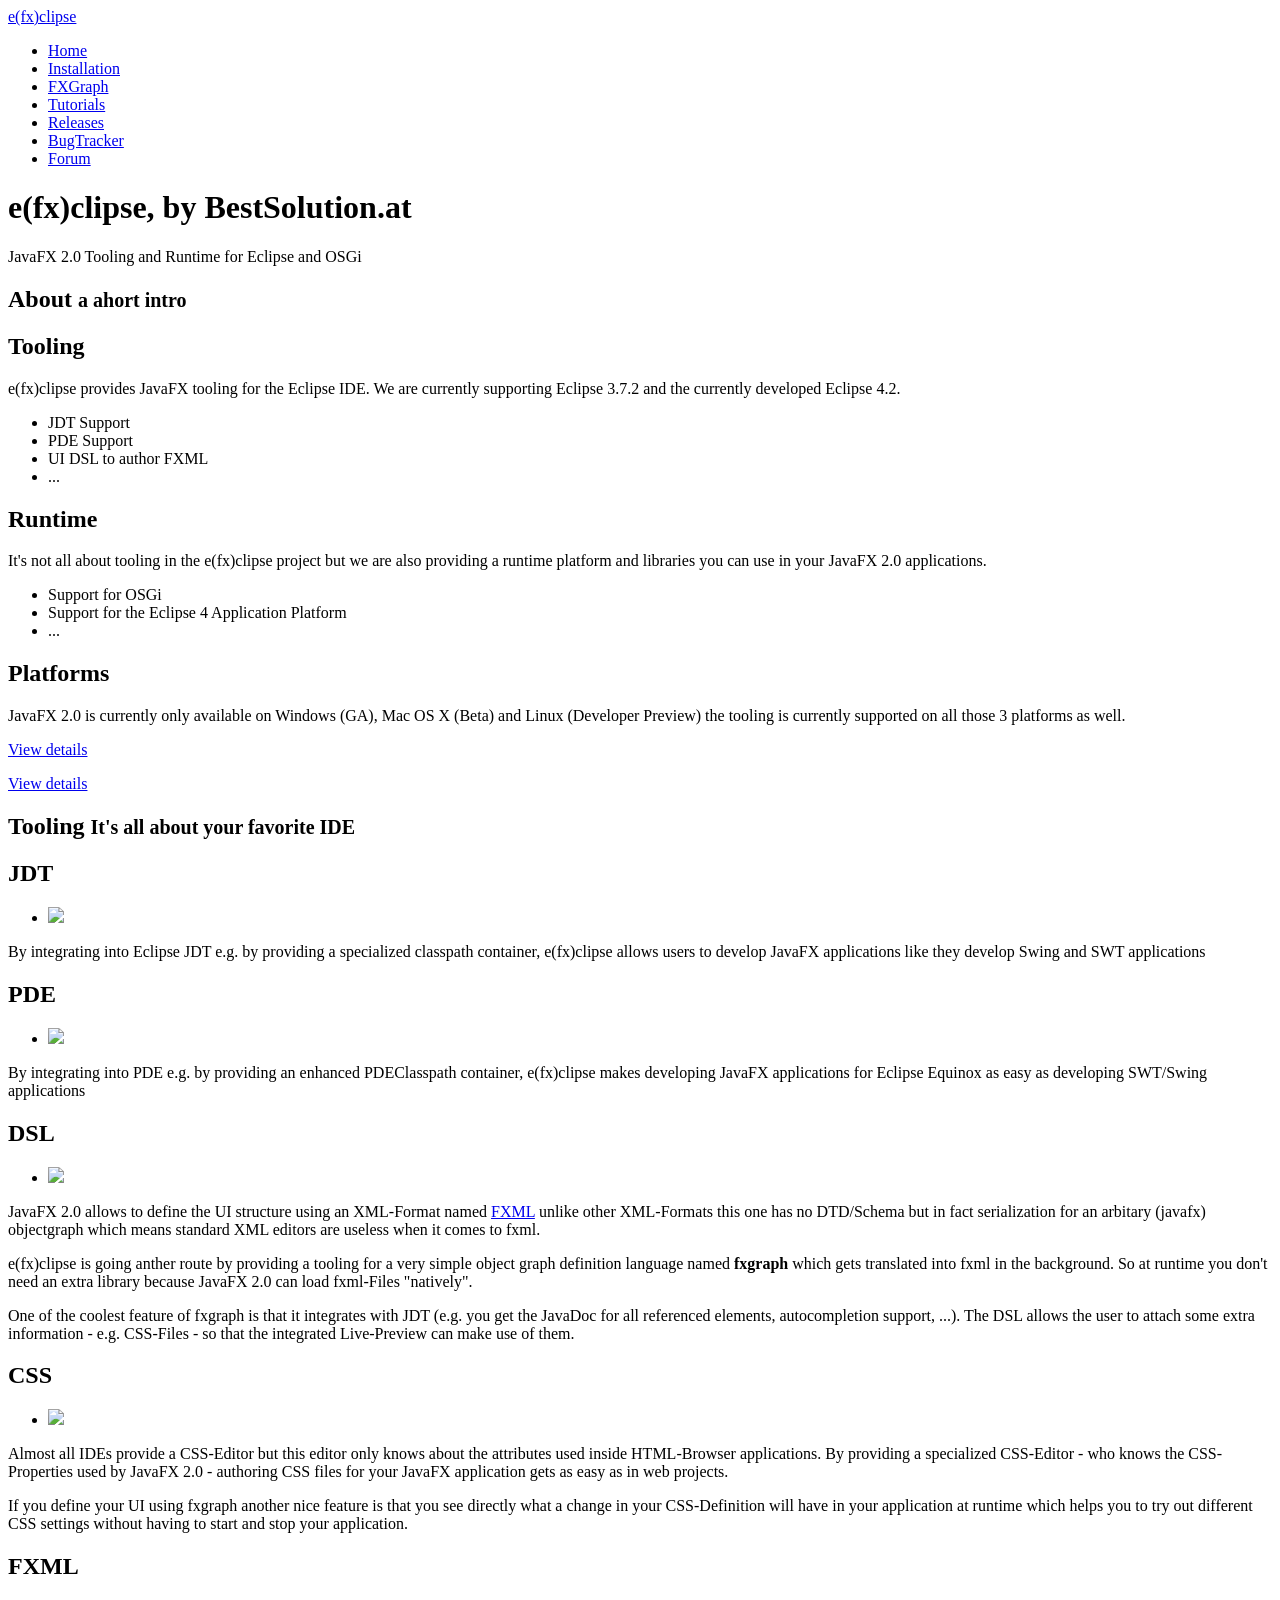
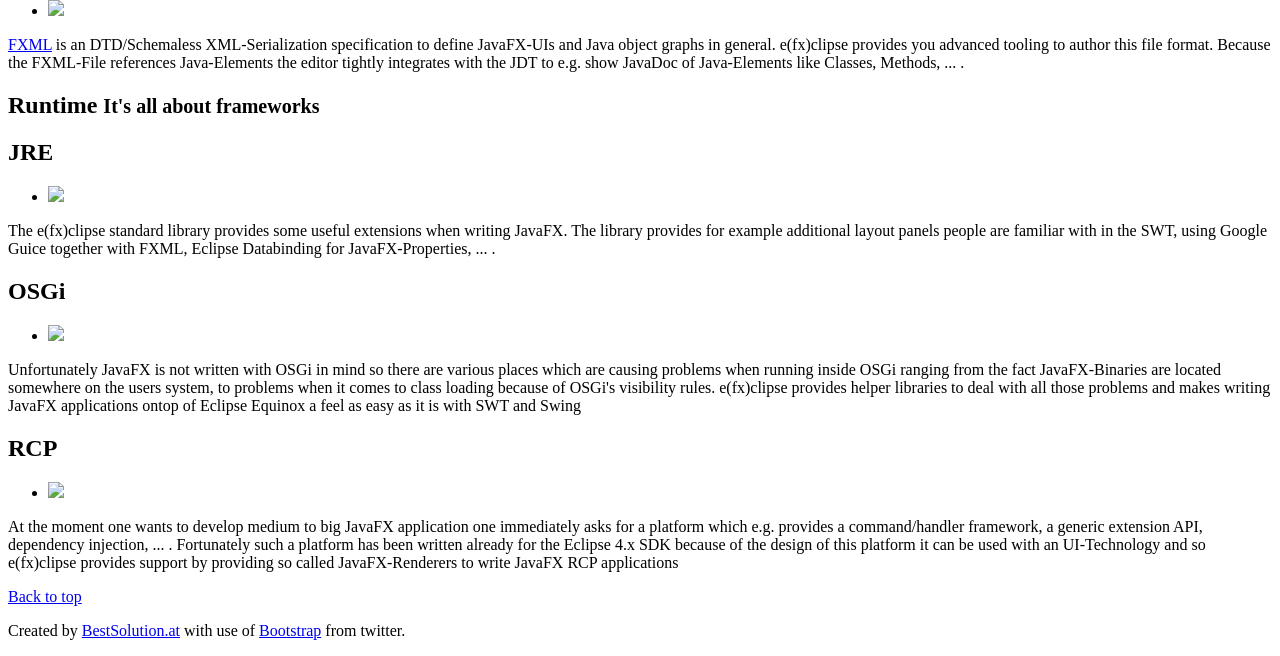
==== homepage/index.html @ 4b707d8d "* fixed typos * added tutorial for e4 * fixed stuff for JDKu6" ====
<!DOCTYPE html>
<html>
<head>
<META HTTP-EQUIV="CACHE-CONTROL" CONTENT="NO-CACHE">
<link rel="stylesheet" href="bootstrap/bootstrap.min.css">
<link rel="stylesheet" href="bootstrap/assets/css/docs.css">
<title>e(fx)clipse - JavaFX 2.0 Tooling and Runtime for Eclipse</title>
</head>
<body>
<div class="topbar" data-scrollspy="scrollspy" >
 <div class="topbar-inner">
  <div class="container">
   <a class="brand" href="index.html">e(fx)clipse</a>
   <ul class="nav">
    <li class="active"><a href="index.html">Home</a></li>
    <li><a href="install.html">Installation</a></li>
    <li><a href="fxgraph.html">FXGraph</a></li>
    <li><a href="tutorials.html">Tutorials</a></li>
    <li><a href="releases.html">Releases</a></li>
    <li><a href="/trac">BugTracker</a></li>
    <li><a href="https://groups.google.com/forum/?fromgroups#!forum/efxclipse">Forum</a></li>
   </ul>
  </div>
 </div>
</div>

<header class="jumbotron masthead" id="overview">
 <div class="inner">
  <div class="container">
   <h1>e(fx)clipse, by BestSolution.at</h1>
   <p class="lead">
     JavaFX 2.0 Tooling and Runtime for Eclipse and OSGi
   </p>
   </div>
 </div>
</header>

<div class="container">
 <section id="about-efxclipse">
  <div class="page-header">
   <h1>About <small>a ahort intro</small></h1>
  </div>
  <div class="row">
   <div class="span-one-third">
    <h2>Tooling</h2>
    <p>
    e(fx)clipse provides JavaFX tooling for the Eclipse IDE. We are currently supporting Eclipse 3.7.2 and the currently developed Eclipse 4.2.
    <ul>
     <li>JDT Support</li>
     <li>PDE Support</li>
     <li>UI DSL to author FXML</li>
     <li>...</li>
    </ul>
    </p>
   </div>
   <div class="span-one-third">
    <h2>Runtime</h2>
    <p>
    It's not all about tooling in the e(fx)clipse project but we are also providing a runtime platform and libraries you can use in your
    JavaFX 2.0 applications.
    <ul>
     <li>Support for OSGi</li>
     <li>Support for the Eclipse 4 Application Platform</li>
     <li>...</li>
    </ul>
    </p>
   </div>
   <div class="span-one-third">
    <h2>Platforms</h2>
    <p>
     JavaFX 2.0 is currently only available on Windows (GA), Mac OS X (Beta) and Linux (Developer Preview) the tooling is currently
     supported on all those 3 platforms as well.
    </p>
   </div>
  </div>
  <div class="row">
   <div class="span-one-third">
    <p>
     <a class="btn" href="#about-tooling">View details</a>
    </p>
   </div>
   <div class="span-one-third">
    <p>
     <a class="btn" href="#about-runtime">View details</a>
    </p>
   </div>
  </div>
 </section>
 <section id="about-tooling">
  <div class="page-header">
   <h1>Tooling <small>It's all about your favorite IDE</small></h1>
  </div>
  <div class="row">
   <div class="span2">
    <h2>JDT</h2>
   </div>
   <div class="span6">
    <ul class="media-grid">
     <li>
      <a>
       <img class="thumbnail" src="jdt_integration.png" />
      </a>
     </li>
    </ul>
   </div>
   <div class="span8">
    <p>
     By integrating into Eclipse JDT e.g. by providing a specialized classpath container, e(fx)clipse allows users to develop JavaFX applications like they develop
     Swing and SWT applications
    </p>
   </div>
  </div>
  <div class="row">
   <div class="span2">
    <h2>PDE</h2>
   </div>
   <div class="span6">
    <ul class="media-grid">
     <li>
      <a>
       <img class="thumbnail" src="pde_integration.png" />
      </a>
     </li>
    </ul>
   </div>
   <div class="span8">
    <p>
     By integrating into PDE e.g. by providing an enhanced PDEClasspath container, e(fx)clipse makes developing JavaFX applications for Eclipse Equinox as easy as developing 
     SWT/Swing applications
    </p>
   </div>
  </div>
  <div class="row">
   <div class="span2">
    <h2>DSL</h2>
   </div>
   <div class="span6">
    <ul class="media-grid">
     <li>
      <a>
       <img class="thumbnail" src="dsl_integration.png" />
      </a>
     </li>
    </ul>
   </div>
   <div class="span8">
    <p>
     JavaFX 2.0 allows to define the UI structure using an XML-Format named <a href="http://docs.oracle.com/javafx/2.0/api/javafx/fxml/doc-files/introduction_to_fxml.html">FXML</a> unlike other XML-Formats this one has no DTD/Schema
     but in fact serialization for an arbitary (javafx) objectgraph which means standard XML editors are useless
     when it comes to fxml. 
    </p>
    <p>
     e(fx)clipse is going anther route by providing a tooling for a very simple object graph definition language 
     named <b>fxgraph</b> which gets translated into fxml in the background. So at runtime you don't need an extra library
     because JavaFX 2.0 can load fxml-Files "natively".
    </p>
    <p>
     One of the coolest feature of fxgraph is that it integrates with JDT (e.g. you get the JavaDoc for all referenced elements, autocompletion 
     support, ...). The DSL allows the user to attach some extra information - e.g. CSS-Files - so that the integrated Live-Preview 
     can make use of them. 
    </p>
   </div>
  </div>
  <div class="row">
   <div class="span2">
    <h2>CSS</h2>
   </div>
   <div class="span6">
    <ul class="media-grid">
     <li>
      <a>
       <img class="thumbnail" src="css_integration.png" />
      </a>
     </li>
    </ul>
   </div>
   <div class="span8"> 
    <p>
     Almost all IDEs provide a CSS-Editor but this editor only knows about the attributes used inside HTML-Browser applications.
     By providing a specialized CSS-Editor - who knows the CSS-Properties used by JavaFX 2.0 - authoring CSS files for your JavaFX application 
     gets as easy as in web projects.
    </p>
    <p>
     If you define your UI using fxgraph another nice feature is that you see directly what a change in your CSS-Definition will have 
     in your application at runtime which helps you to try out different CSS settings without having to start and stop your application.
    </p>
   </div>
  </div>
  <div class="row">
   <div class="span2">
    <h2>FXML</h2>
   </div>
   <div class="span6">
    <ul class="media-grid">
     <li>
      <a>
       <img class="thumbnail" src="fxml_tooling.png" />
      </a>
     </li>
    </ul>
   </div>
   <div class="span8"> 
    <p>
     <a href="http://docs.oracle.com/javafx/2.0/api/javafx/fxml/doc-files/introduction_to_fxml.html">FXML</a> is an DTD/Schemaless XML-Serialization specification to define JavaFX-UIs and Java object graphs in general. e(fx)clipse
     provides you advanced tooling to author this file format. Because the FXML-File references Java-Elements the editor tightly
     integrates with the JDT to e.g. show JavaDoc of Java-Elements like Classes, Methods, ... . 
    </p>
   </div>    
  </div>
 </section>
 <section id="about-runtime">
  <div class="page-header">
   <h1>Runtime <small>It's all about frameworks</small></h1>
  </div>
  <div class="row">
   <div class="span2">
    <h2>JRE</h2>
   </div>
   <div class="span6">
    <ul class="media-grid">
     <li>
      <a>
       <img class="thumbnail" src="jre_runtime.png" />
      </a>
     </li>
    </ul>
   </div>
   <div class="span8">
    <p>
     The e(fx)clipse standard library provides some useful extensions when writing JavaFX. The library provides for example additional layout panels people
     are familiar with in the SWT, using Google Guice together with FXML, Eclipse Databinding for JavaFX-Properties, ... .
    </p>
   </div>
  </div>
  <div class="row">
   <div class="span2">
    <h2>OSGi</h2>
   </div>
   <div class="span6">
    <ul class="media-grid">
     <li>
      <a>
       <img class="thumbnail" src="osgi_runtime.png" />
      </a>
     </li>
    </ul>
   </div>
   <div class="span8"> 
    <p>
     Unfortunately JavaFX is not written with OSGi in mind so there are various places which are causing problems when running inside OSGi ranging from the fact
     JavaFX-Binaries are located somewhere on the users system, to problems when it comes to class loading because of OSGi's visibility rules. e(fx)clipse provides
     helper libraries to deal with all those problems and makes writing JavaFX applications ontop of Eclipse Equinox a feel as easy as it is with SWT and Swing
    </p>
   </div>
  </div>
  <div class="row">
   <div class="span2">
    <h2>RCP</h2>
   </div>
   <div class="span6">
    <ul class="media-grid">
     <li>
      <a>
       <img class="thumbnail" src="e4_runtime.png" />
      </a>
     </li>
    </ul>
   </div>
   <div class="span8"> 
    <p>
     At the moment one wants to develop medium to big JavaFX application one immediately asks for a platform which e.g. provides a command/handler framework, a generic
     extension API, dependency injection, ... . Fortunately such a platform has been written already for the Eclipse 4.x SDK because of the design of this platform
     it can be used with an UI-Technology and so e(fx)clipse provides support by providing so called JavaFX-Renderers to write JavaFX RCP applications
    </p>
   </div>
  </div>
 </section>
</div>
<footer class="footer">
 <div class="container">
  <p class="pull-right">
   <a href="#">Back to top</a>
  </p>
  <p>
   Created by <a target="_blank" href="http://www.bestsolution.at">BestSolution.at</a> with use of <a target="_blank" href="http://twitter.github.com/bootstrap/">Bootstrap</a> from twitter.
  </p>
 </div>
</footer>

</body>
</html>
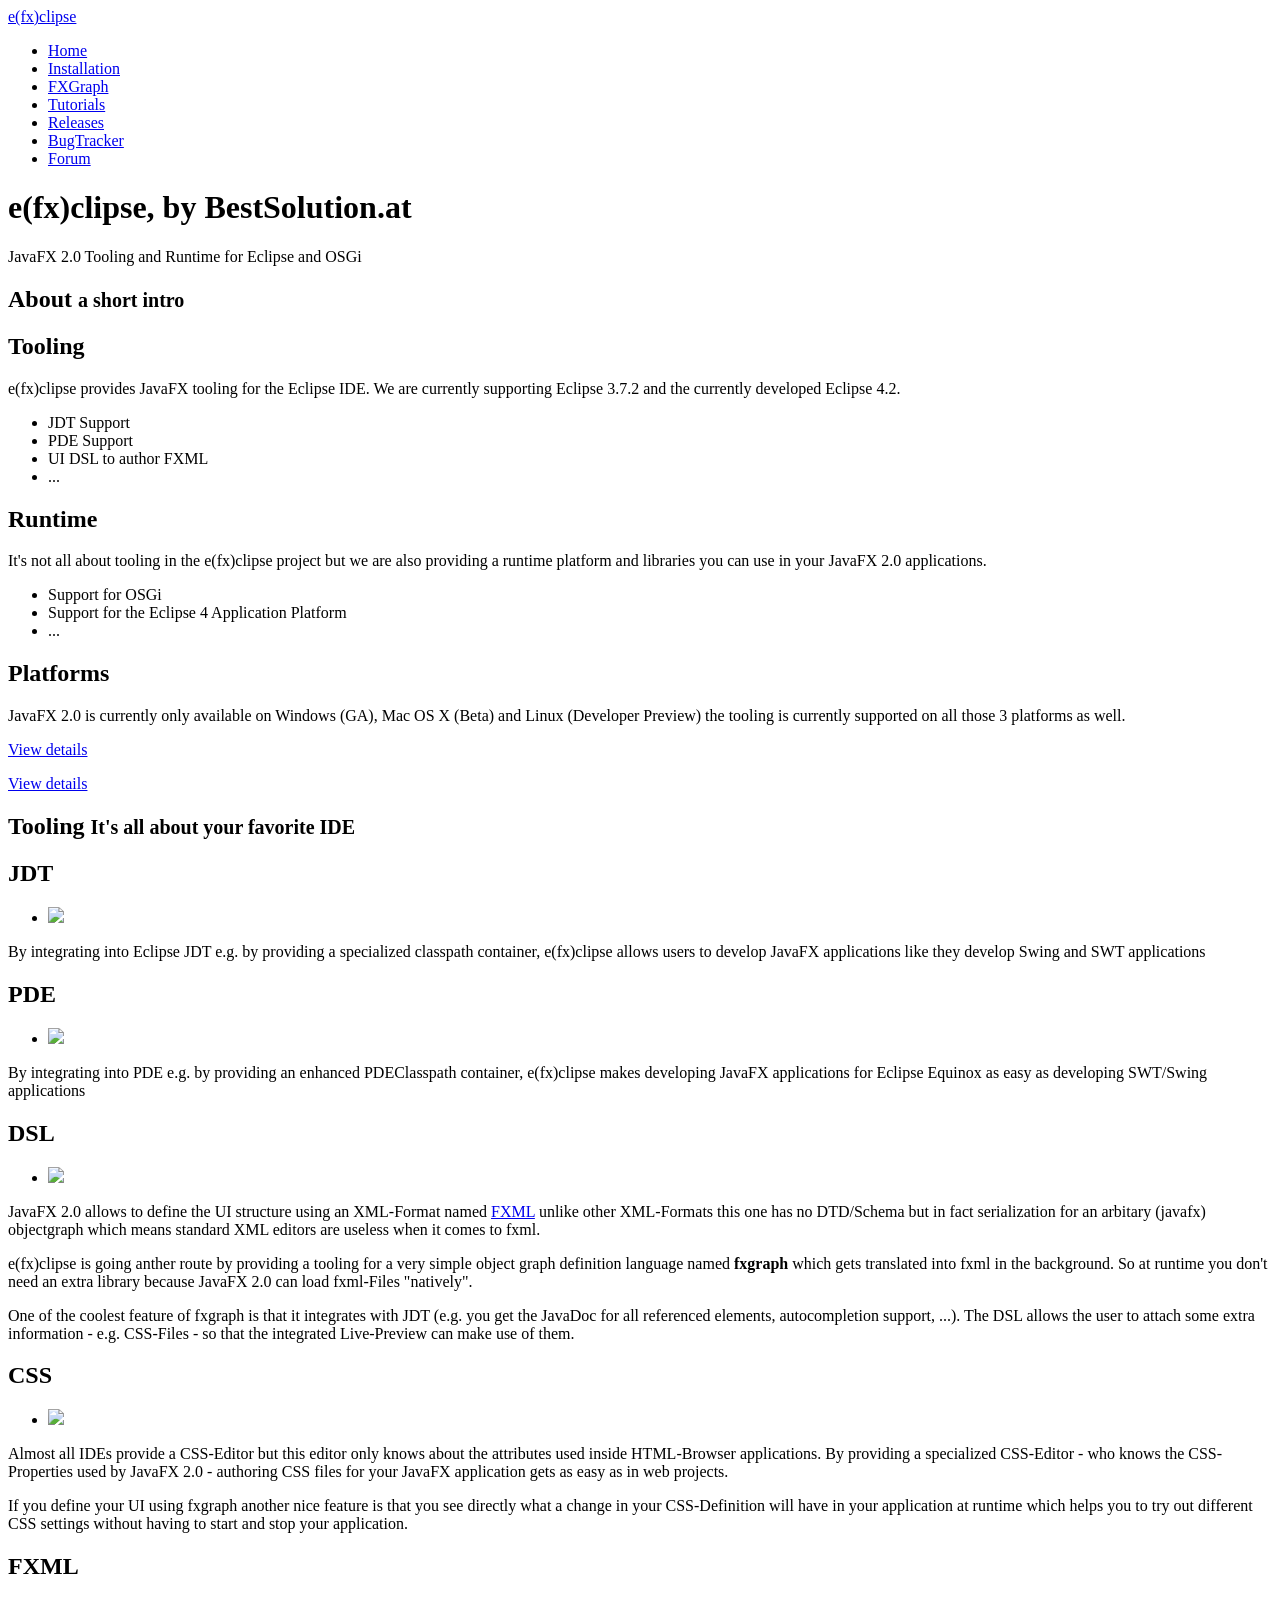
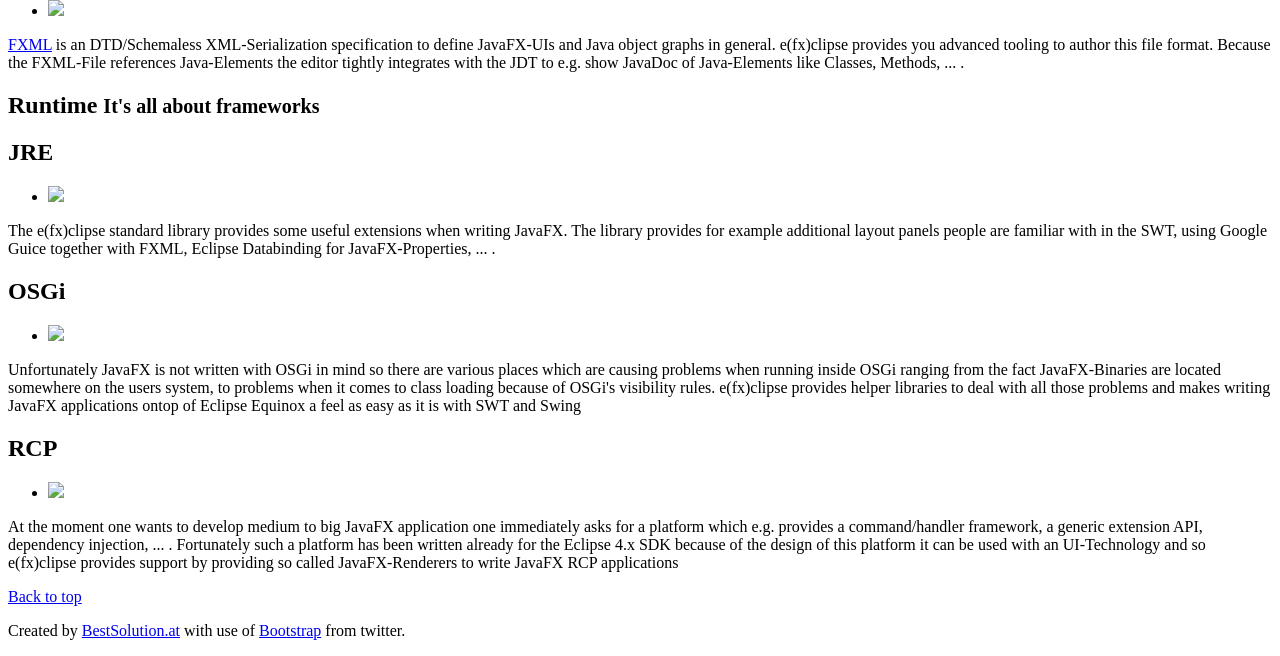
==== commit 19dc1bfb: "fixed typo" ====
--- a/homepage/index.html
+++ b/homepage/index.html
@@ -38,7 +38,7 @@
 <div class="container">
  <section id="about-efxclipse">
   <div class="page-header">
-   <h1>About <small>a ahort intro</small></h1>
+   <h1>About <small>a short intro</small></h1>
   </div>
   <div class="row">
    <div class="span-one-third">
